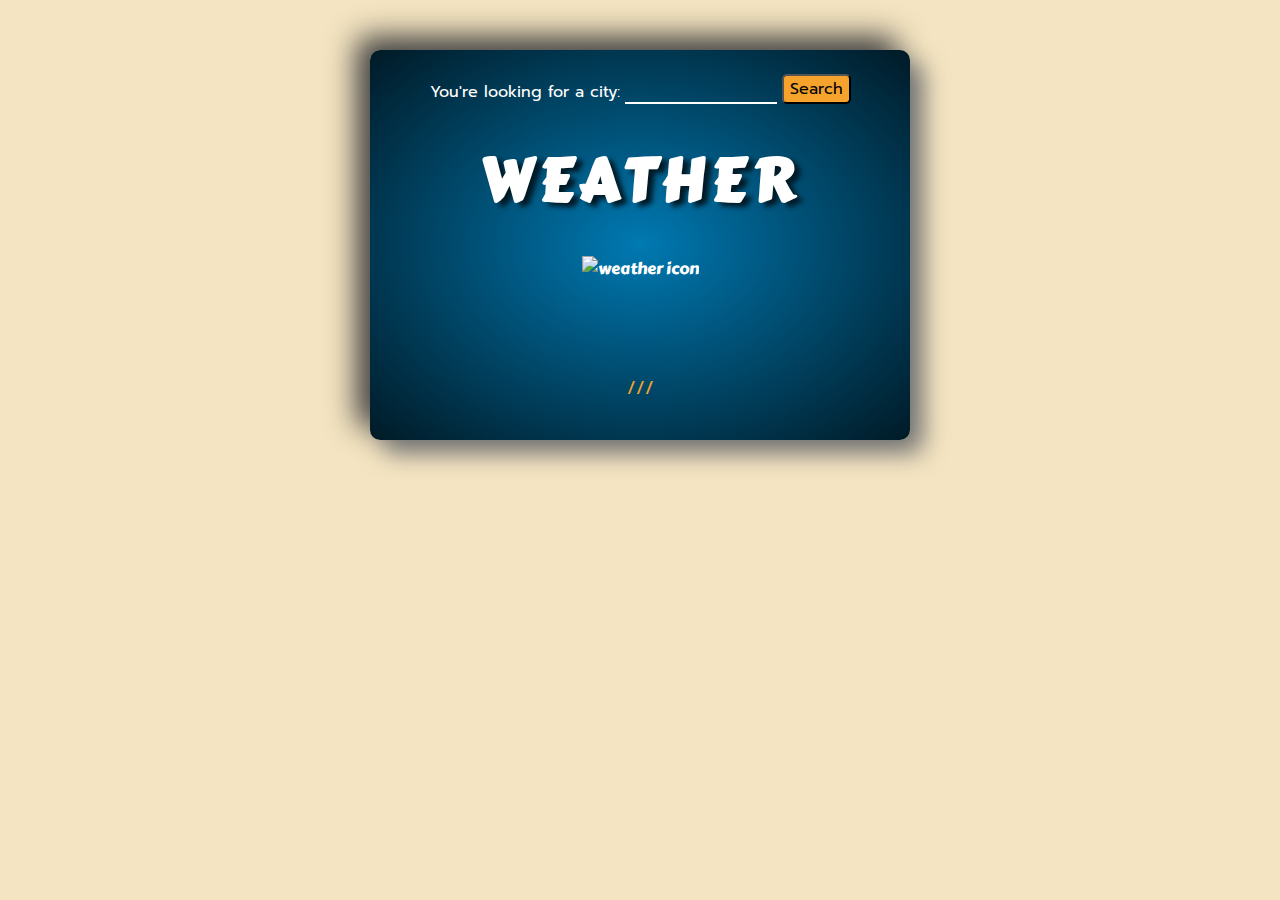
==== weather/index.html @ 3b992a26 "add: folder weather" ====
<!DOCTYPE html>
<html lang="en">

  <head>
    <meta charset="utf-8" />
    <meta name="viewport" content="width=device-width, initial-scale=1.0" />
    <link rel="stylesheet" href="style.css">
    <link rel="stylesheet" href="media.css">
    <script src="index.js" defer></script>
    <link rel="preconnect" href="https://fonts.googleapis.com">
    <link rel="preconnect" href="https://fonts.gstatic.com" crossorigin>
    <link href="https://fonts.googleapis.com/css2?family=Carter+One&family=Prompt:wght@500&display=swap" rel="stylesheet">
    <title>Weather app</title>
  </head>

  <body>

    <div class="container">
      
      <div class="app">
        <div class="seach-form">
          <label class="label" for="name">You're looking for a city:</label>
          <input class="input" type="text" value=""></input>
          <button class="button">Search</button> 
        </div>

        <div class="title-box">
          <h1 class="title">Weather</h1>            
          <h2 class="city"></h2> 
        </div>
            
        <img src="" alt="weather icon">

        <div class="about-weather">
          <p class="temp-now"></p>
          <p class="description"></p>
        </div>
            
        <div class="other-info">
          <p class="temp-feels"></p>
          <p class="delimiter">///</p>
          <p class="wild"></p>
        </div>  
            
      </div>
           
    </div>
    
  </body>

</html>
---- weather/style.css ----
body {
    margin: 0px;
    font-family: 'Carter One', cursive;
    color: #ffffff;
    background-color: #F4E4C1;
}

.app {
    display: flex;
    flex-direction: column;
    justify-content: space-between;
    align-items: center;
    width: 500px;
    margin: 50px auto;
    padding: 20px;
    background: radial-gradient(#0079b2, #001a26); 
    border-radius: 10px;
    box-shadow: 13px 13px 25px #737474, -13px -13px 30px #3b3b3c;
}

.seach-form {
    display: flex;
    justify-content: space-between;
    align-items: flex-end;
    margin-bottom: 30px;
    font-size: 16px;
    font-family: 'Prompt', sans-serif;
}

.label {
    margin-right: 5px;
}

.input {
    margin-right: 5px;
    padding: 1px;
    width: 150px;
    text-align: center;
    font-size: 20px;
    font-family: 'Prompt', sans-serif;
    color: #ffffff;
    outline: none;
    border: none;
    background: none;
    border-bottom: 2px solid #ffffff;
}

.button {
    font-size: 16px;
    font-family: 'Prompt', sans-serif;
    background-color: #f5a32c;
    border-radius: 5px;
    border-bottom: 2px solid;
}

.title-box {
    display: flex;
    flex-direction: column;
    justify-content: flex-start;
    align-items: center;
    margin-bottom: 30px;
}

.title {
    margin: 0px;
    font-size: 60px;
    font-family: 'Carter One', cursive;
    letter-spacing: 5.71px;
    text-transform: uppercase;
    text-shadow: 6px 4px 5px #001a26;
}

.city {
    margin: 0px;
    font-size: 40px;
    font-family: 'Carter One', cursive;
    letter-spacing: 4px;
    text-shadow: 5px 2px 3px #001a26;
}

.about-weather {
    display: flex;
    flex-direction: column;
    justify-content: flex-start;
    align-items: center;
    margin-top: 30px;
    margin-bottom: 40px;
}

.temp-now {
    margin: 0px;
    margin-bottom: 5px;
    font-size: 40px;
    font-family: 'Prompt', sans-serif;
    letter-spacing: 2px;
    color: #f5a32c;
    text-shadow: 4px 2px 3px #331e01;
}

.description {
    margin: 0px;
    font-size: 30px;
    font-family: 'Prompt', sans-serif;
    letter-spacing: 3px;
}

.other-info {
    display: flex;
    justify-content: space-between;
    margin: 0px;
}

.temp-feels {
    font-size: 18px;
    font-family: 'Prompt', sans-serif;
    letter-spacing: 3px;
}

.delimiter {
    margin-left: 10px;
    margin-right: 10px;
    font-size: 18px;
    font-family: 'Prompt', sans-serif;
    color: #f5a32c;
}

.wild {
    font-size: 18px;
    font-family: 'Prompt', sans-serif;
    letter-spacing: 3px;
}
---- weather/media.css ----
@media (min-width: 320px) and (max-width: 425px) {

    .app {
        width: 300px;
        margin: 10px auto;
        padding: 10px;
        box-shadow: none;
    }

    .seach-form {
        margin-bottom: 20px;
    }
    
    .label {
        display: none;
    }

    .title-box {
        margin-bottom: 20px;
    }

    .title {
        font-size: 50px;
    }

    .city {
        font-size: 35px;
    }

    .about-weather {
        margin-top: 20px;
        margin-bottom: 20px;
    }

    .description {
        font-size: 20px;
    }

    .temp-feels, .wild {
        font-size: 14px;
        letter-spacing: 2px;
    }

    .delimiter {
        margin-left: 7px;
        margin-right: 7px;
        font-size: 14px;
    }
}
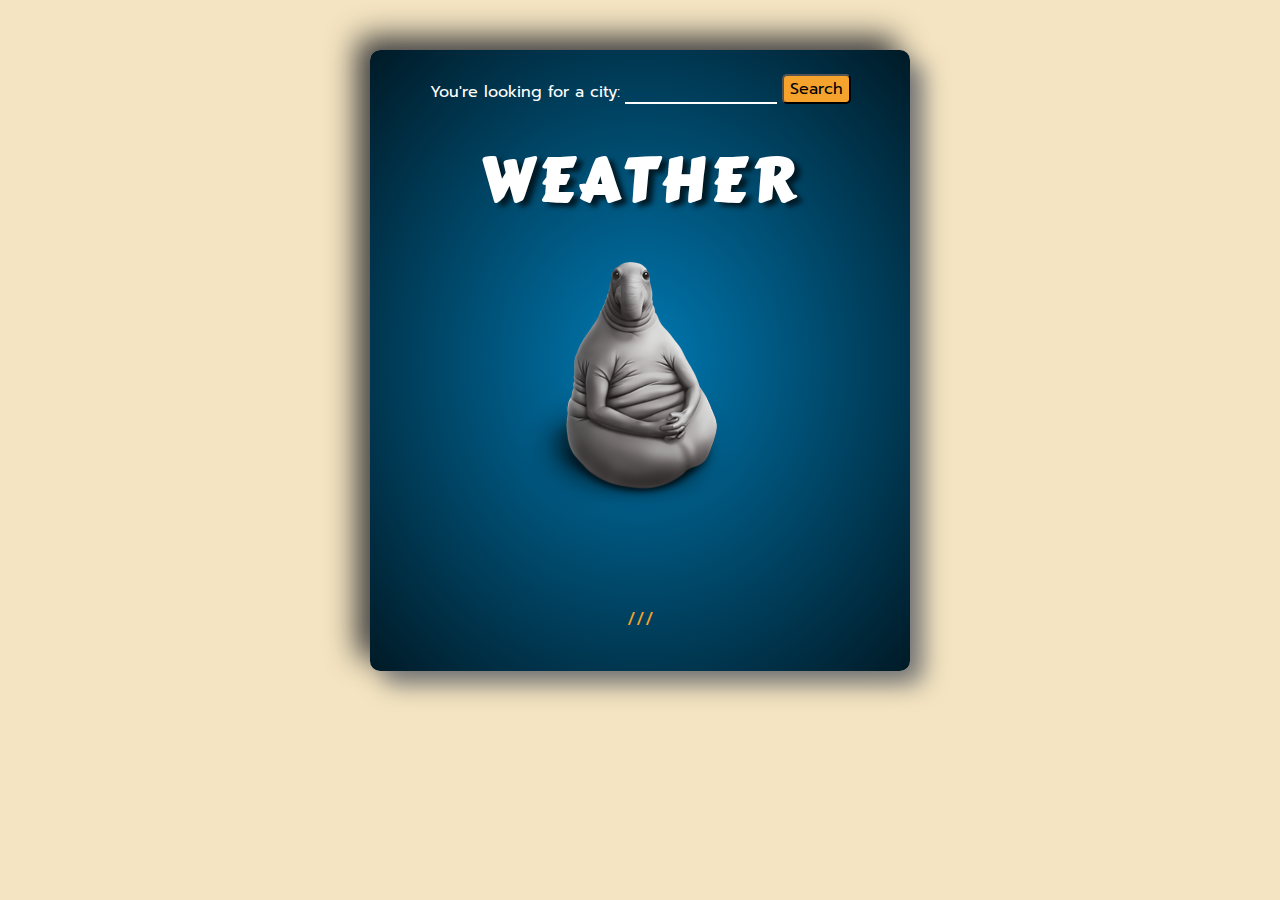
==== commit eb7a1971: "add: added image wait" ====
--- a/weather/index.html
+++ b/weather/index.html
@@ -20,7 +20,7 @@
       <div class="app">
         <div class="seach-form">
           <label class="label" for="name">You're looking for a city:</label>
-          <input class="input" type="text" value=""></input>
+          <input class="input" type="text" value="" placeholder="Enter city"></input>
           <button class="button">Search</button> 
         </div>
 
@@ -29,7 +29,7 @@
           <h2 class="city"></h2> 
         </div>
             
-        <img src="" alt="weather icon">
+        <img src="image/wait.png" alt="weather icon">
 
         <div class="about-weather">
           <p class="temp-now"></p>
--- a/weather/style.css
+++ b/weather/style.css
@@ -43,6 +43,10 @@
     border: none;
     background: none;
     border-bottom: 2px solid #ffffff;
+}
+
+input::placeholder {
+    opacity: 0;
 }
 
 .button {
--- a/weather/media.css
+++ b/weather/media.css
@@ -13,6 +13,14 @@
     
     .label {
         display: none;
+    }
+
+    input::placeholder {
+        font-size: 16px;
+        font-family: 'Prompt', sans-serif;
+        color: #ffffff;
+        letter-spacing: 3px;
+        opacity: 0.33;
     }
 
     .title-box {
